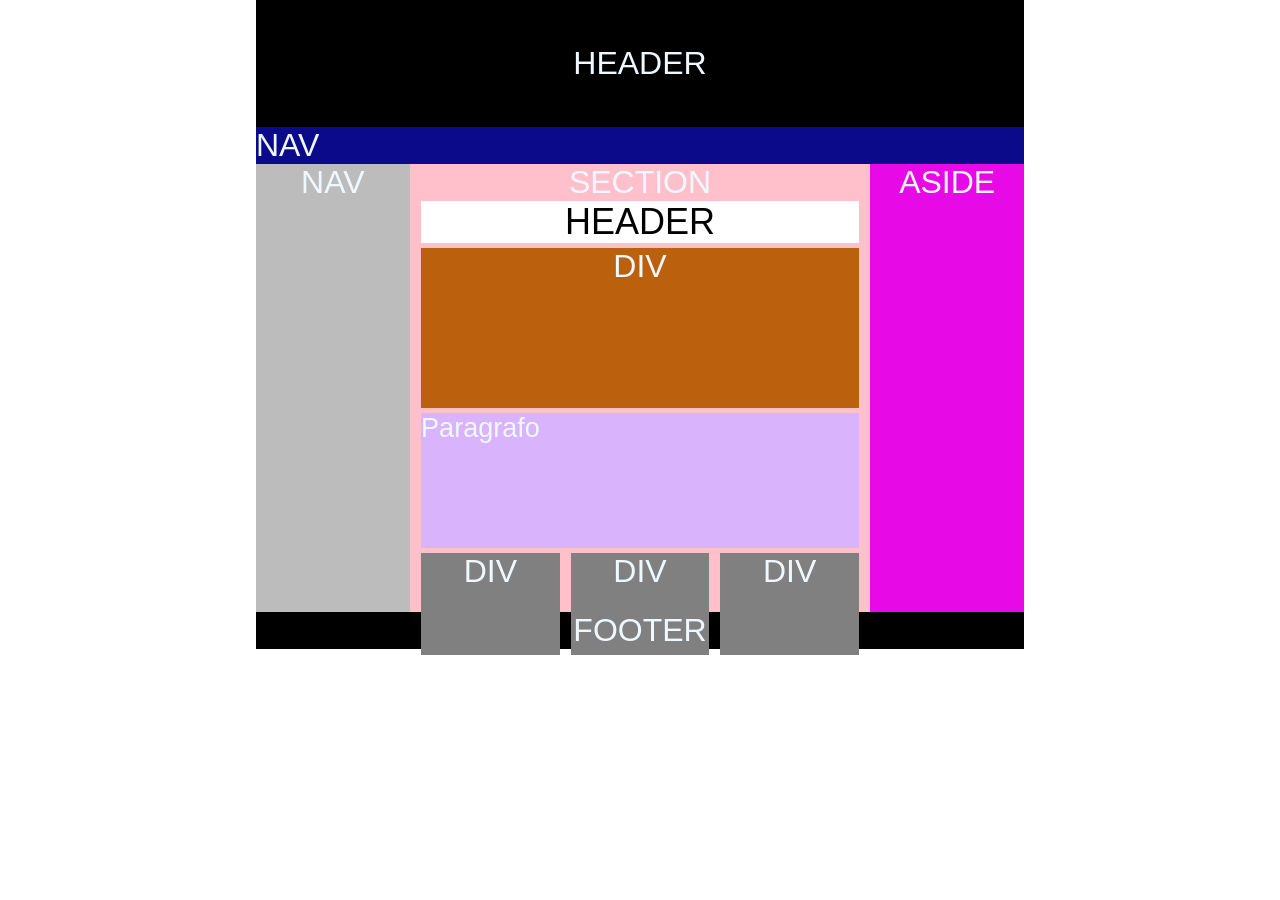
==== exercicio-4/index.html @ a4898107 "Primeira subida - Exercicio 4" ====
<!doctype html>
<html lang="pt-br">
  <head>
    <meta charset="UTF-8" />
    <meta name="viewport" content="width=device-width, initial-scale=1.0" />
    <title>Exercicio - 5</title>
    <link rel="stylesheet" href="./styles/style.css" />
  </head>
  <body>
    <main>
      <header class="header-cima">HEADER</header>
      <nav id="nav-cima">NAV</nav>
      <nav id="nav-esquerda">NAV</nav>
      <section>
        SECTION
        <header class="header-baixo">HEADER</header>
        <div id="div-solitaria">DIV</div>
        <p>Paragrafo</p>
        <div class="div-container">
          <div class="linha">DIV</div>
          <div class="linha">DIV</div>
          <div class="linha">DIV</div>
        </div>
      </section>
      <aside>ASIDE</aside>
      <footer>FOOTER</footer>
    </main>
  </body>
</html>
---- exercicio-4/styles/style.css ----
* {
  margin: 0;
  padding: 0;
  box-sizing: border-box;
}

main {
  width: 60%;
  background-color: aqua;
  height: auto;
  margin: auto;
  font-size: 2em;
  font-family: Verdana, Geneva, Tahoma, sans-serif;
  color: aliceblue;
  text-align: center;
}

.header-cima {
  background-color: black;
  width: 100%;
  height: 100%;
  padding-top: 5vh;
  padding-bottom: 5vh;
}

#nav-cima {
  background-color: rgb(10, 10, 138);
  text-align: left;
}

#nav-esquerda {
    background-color: rgb(189, 188, 188);
    float: left;
    width: 20%;
    height: 14em;
}

section {
    float: left;
    width: 60%;
    height: 14em;
    background-color: pink;
    align-items: center;
}

.header-baixo {
    width: 95%;
    margin: auto;
    background-color: rgb(255, 255, 255);
    font-size: 4vh;
    color: black;
}

#div-solitaria {
    background-color: rgb(187, 97, 14);
    width: 95%;
    height: 5em;
    margin: auto;
    margin-top: 5px;
}

section p {
    background-color: rgb(217, 180, 252);
    width: 95%;
    height: 5em;
    margin: auto;
    margin-top: 5px;
    font-size: 3vh;
    text-align: left;
}

.div-container {
    margin: auto;
    display: flex;
    justify-content: space-between;
    align-items: center;
    width: 95%;
    margin-top: 5px; 
}

.linha {
    width: 31.66%;
    background-color: grey;
    margin-top: auto;
    height: 3.2em;
}

aside {
    float: left;
    width: 20%;
    height: 14em;
    background-color: rgb(231, 10, 231);
}

footer {
    background-color: black;
}
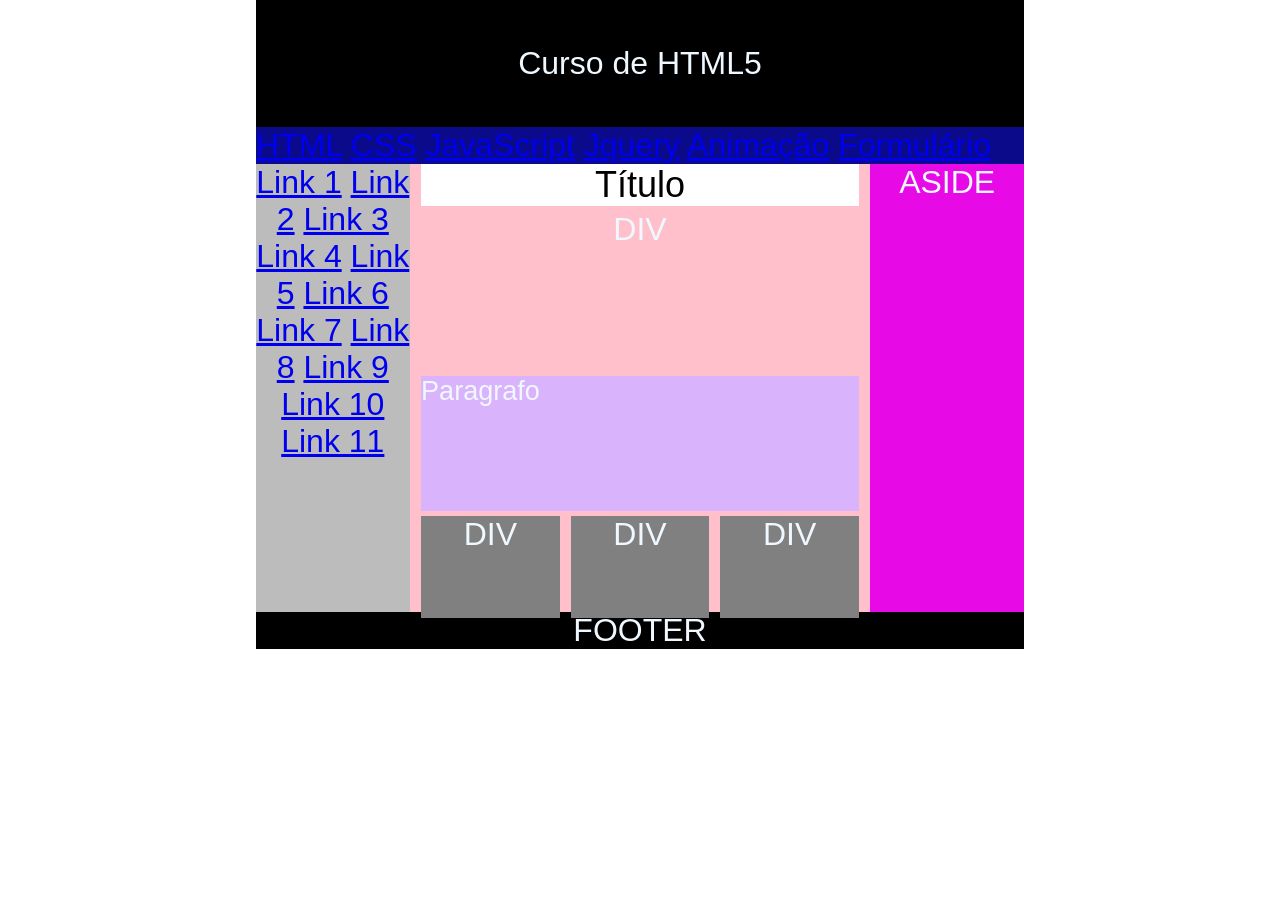
==== commit 144500eb: "Mudança de Pastas" ====
--- a/exercicio-4/index.html
+++ b/exercicio-4/index.html
@@ -8,13 +8,31 @@
   </head>
   <body>
     <main>
-      <header class="header-cima">HEADER</header>
-      <nav id="nav-cima">NAV</nav>
-      <nav id="nav-esquerda">NAV</nav>
+      <header class="header-cima">Curso de HTML5</header>
+      <nav id="nav-cima">
+        <a href="#">HTML</a>
+        <a href="#">CSS</a>
+        <a href="#">JavaScript</a>
+        <a href="#">Jquery</a>
+        <a href="#">Animação</a>
+        <a href="#">Formulário</a>
+      </nav>
+      <nav id="nav-esquerda">
+        <a href="#">Link 1</a>
+        <a href="#">Link 2</a>
+        <a href="#">Link 3</a>
+        <a href="#">Link 4</a>
+        <a href="#">Link 5</a>
+        <a href="#">Link 6</a>
+        <a href="#">Link 7</a>
+        <a href="#">Link 8</a>
+        <a href="#">Link 9</a>
+        <a href="#">Link 10</a>
+        <a href="#">Link 11</a>
+      </nav>
       <section>
-        SECTION
-        <header class="header-baixo">HEADER</header>
-        <div id="div-solitaria">DIV</div>
+        <header class="header-baixo">Título</header>
+        <div id="img">DIV</div>
         <p>Paragrafo</p>
         <div class="div-container">
           <div class="linha">DIV</div>
--- a/exercicio-4/styles/style.css
+++ b/exercicio-4/styles/style.css
@@ -51,8 +51,9 @@
     color: black;
 }
 
-#div-solitaria {
-    background-color: rgb(187, 97, 14);
+#img {
+    background-image: url();
+    background-size: cover;
     width: 95%;
     height: 5em;
     margin: auto;
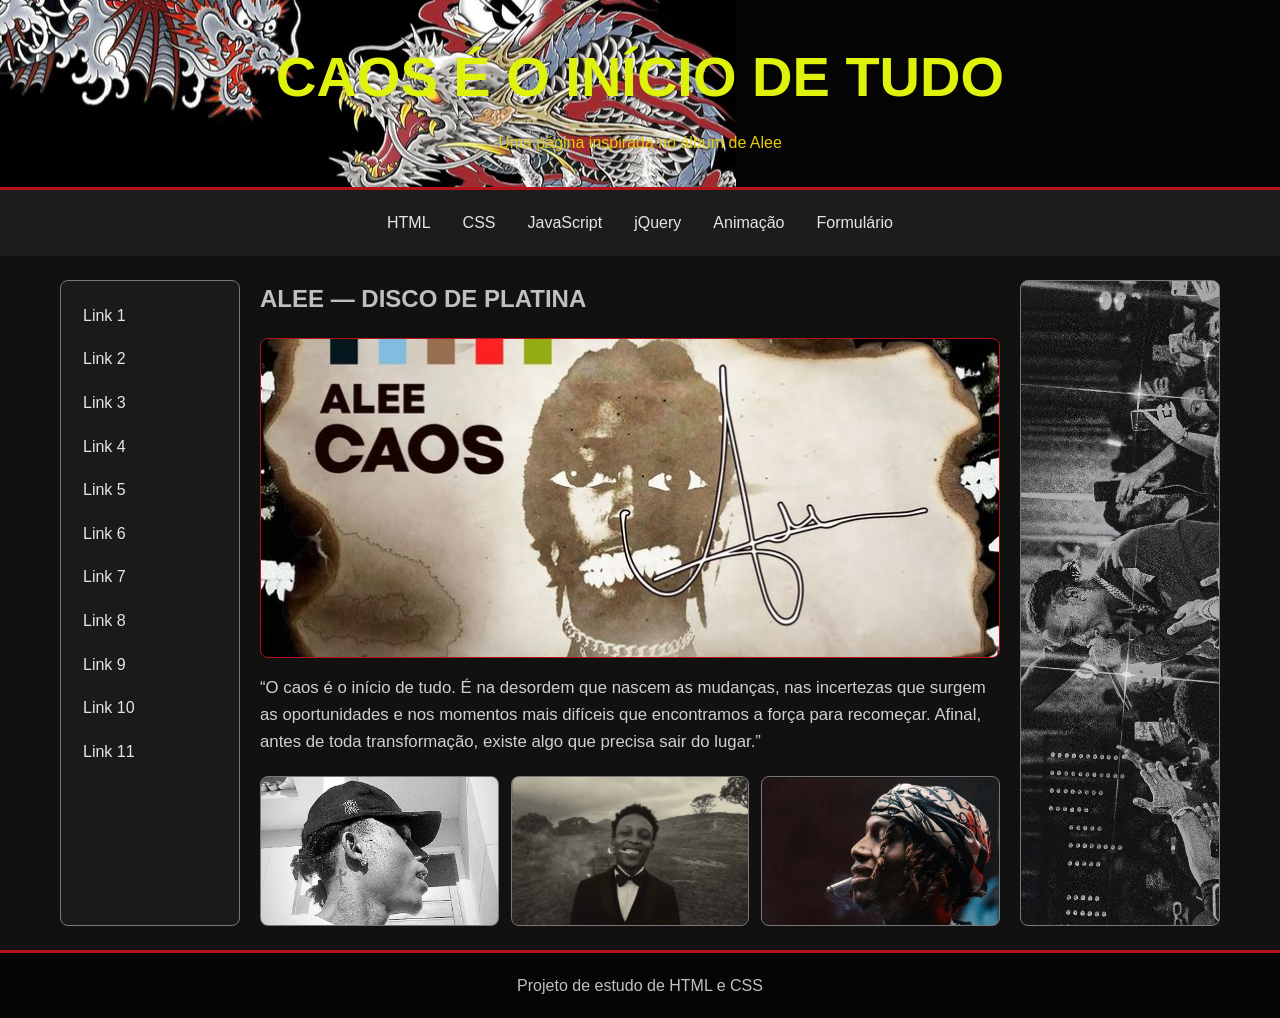
==== commit b1065c58: "Atualizações" ====
--- a/exercicio-4/index.html
+++ b/exercicio-4/index.html
@@ -1,47 +1,88 @@
 <!doctype html>
-<html lang="pt-br">
+<html lang="pt-BR">
   <head>
     <meta charset="UTF-8" />
     <meta name="viewport" content="width=device-width, initial-scale=1.0" />
-    <title>Exercicio - 5</title>
+    <title>CAOS — Alee</title>
     <link rel="stylesheet" href="./styles/style.css" />
   </head>
+
   <body>
-    <main>
-      <header class="header-cima">Curso de HTML5</header>
-      <nav id="nav-cima">
-        <a href="#">HTML</a>
-        <a href="#">CSS</a>
-        <a href="#">JavaScript</a>
-        <a href="#">Jquery</a>
-        <a href="#">Animação</a>
-        <a href="#">Formulário</a>
+    <header class="topo">
+      <h1>Caos é o início de tudo</h1>
+      <p>Uma página inspirada no álbum de Alee</p>
+    </header>
+
+    <nav class="menu-principal" aria-label="Menu principal">
+      <a href="#html">HTML</a>
+      <a href="#css">CSS</a>
+      <a href="#javascript">JavaScript</a>
+      <a href="#jquery">jQuery</a>
+      <a href="#animacao">Animação</a>
+      <a href="#formulario">Formulário</a>
+    </nav>
+
+    <div class="layout">
+      <nav class="menu-lateral" aria-label="Links secundários">
+        <a href="#link1">Link 1</a>
+        <a href="#link2">Link 2</a>
+        <a href="#link3">Link 3</a>
+        <a href="#link4">Link 4</a>
+        <a href="#link5">Link 5</a>
+        <a href="#link6">Link 6</a>
+        <a href="#link7">Link 7</a>
+        <a href="#link8">Link 8</a>
+        <a href="#link9">Link 9</a>
+        <a href="#link10">Link 10</a>
+        <a href="#link11">Link 11</a>
       </nav>
-      <nav id="nav-esquerda">
-        <a href="#">Link 1</a>
-        <a href="#">Link 2</a>
-        <a href="#">Link 3</a>
-        <a href="#">Link 4</a>
-        <a href="#">Link 5</a>
-        <a href="#">Link 6</a>
-        <a href="#">Link 7</a>
-        <a href="#">Link 8</a>
-        <a href="#">Link 9</a>
-        <a href="#">Link 10</a>
-        <a href="#">Link 11</a>
-      </nav>
-      <section>
-        <header class="header-baixo">Título</header>
-        <div id="img">DIV</div>
-        <p>Paragrafo</p>
-        <div class="div-container">
-          <div class="linha">DIV</div>
-          <div class="linha">DIV</div>
-          <div class="linha">DIV</div>
-        </div>
-      </section>
-      <aside>ASIDE</aside>
-      <footer>FOOTER</footer>
-    </main>
+
+      <main>
+        <section class="conteudo" aria-labelledby="titulo-album">
+          <h2 id="titulo-album">Alee — Disco de platina</h2>
+
+          <div
+            id="img"
+            class="imagem-principal"
+            role="img"
+            aria-label="Imagem principal do álbum"
+          ></div>
+
+          <p class="descricao">
+            “O caos é o início de tudo. É na desordem que nascem as mudanças,
+            nas incertezas que surgem as oportunidades e nos momentos mais
+            difíceis que encontramos a força para recomeçar. Afinal, antes de
+            toda transformação, existe algo que precisa sair do lugar.”
+          </p>
+
+          <div class="galeria" aria-label="Galeria de imagens">
+            <div
+              class="linha"
+              id="imagem1"
+              role="img"
+              aria-label="Imagem 1"
+            ></div>
+            <div
+              class="linha"
+              id="imagem2"
+              role="img"
+              aria-label="Imagem 2"
+            ></div>
+            <div
+              class="linha"
+              id="imagem3"
+              role="img"
+              aria-label="Imagem 3"
+            ></div>
+          </div>
+        </section>
+      </main>
+
+      <aside class="anuncio"></aside>
+    </div>
+
+    <footer class="rodape">
+      <p>Projeto de estudo de HTML e CSS</p>
+    </footer>
   </body>
 </html>
--- a/exercicio-4/styles/style.css
+++ b/exercicio-4/styles/style.css
@@ -1,98 +1,194 @@
 * {
-  margin: 0;
-  padding: 0;
   box-sizing: border-box;
 }
 
-main {
-  width: 60%;
-  background-color: aqua;
-  height: auto;
-  margin: auto;
-  font-size: 2em;
-  font-family: Verdana, Geneva, Tahoma, sans-serif;
-  color: aliceblue;
-  text-align: center;
+body {
+  margin: 0;
+  background-color: #111111;
+  color: #f2f2f2;
+  font-family: Arial, sans-serif;
+  line-height: 1.6;
 }
 
-.header-cima {
-  background-color: black;
-  width: 100%;
-  height: 100%;
-  padding-top: 5vh;
-  padding-bottom: 5vh;
+.topo {
+  background-image: url(./fundo.jpg);
+  background-repeat: no-repeat;
+  background-position: center left;
+  padding: 32px 20px;
+  background-color: #050505;
+  text-align: center;
+  border-bottom: 3px solid #b5121b;
 }
 
-#nav-cima {
-  background-color: rgb(10, 10, 138);
-  text-align: left;
+.topo h1 {
+  margin: 0;
+  color: #dff20c;
+  font-size: clamp(2rem, 5vw, 3.5rem);
+  text-transform: uppercase;
 }
 
-#nav-esquerda {
-    background-color: rgb(189, 188, 188);
-    float: left;
-    width: 20%;
-    height: 14em;
+.topo p {
+  margin: 8px 0 0;
+  color: #e6cc0a;
 }
 
-section {
-    float: left;
-    width: 60%;
-    height: 14em;
-    background-color: pink;
-    align-items: center;
+.menu-principal {
+  display: flex;
+  flex-wrap: wrap;
+  justify-content: center;
+  gap: 8px;
+  padding: 12px;
+  background-color: #1c1c1c;
 }
 
-.header-baixo {
-    width: 95%;
-    margin: auto;
-    background-color: rgb(255, 255, 255);
-    font-size: 4vh;
-    color: black;
+.menu-principal a,
+.menu-lateral a {
+  color: #e5e5e5;
+  text-decoration: none;
 }
 
-#img {
-    background-image: url();
-    background-size: cover;
-    width: 95%;
-    height: 5em;
-    margin: auto;
-    margin-top: 5px;
+.menu-principal a {
+  padding: 8px 12px;
+  border-radius: 4px;
+  transition: background-color 0.2s;
 }
 
-section p {
-    background-color: rgb(217, 180, 252);
-    width: 95%;
-    height: 5em;
-    margin: auto;
-    margin-top: 5px;
-    font-size: 3vh;
-    text-align: left;
+.menu-principal a:hover,
+.menu-lateral a:hover {
+  background-color: #b5121b;
 }
 
-.div-container {
-    margin: auto;
-    display: flex;
-    justify-content: space-between;
-    align-items: center;
-    width: 95%;
-    margin-top: 5px; 
+.layout {
+  display: grid;
+  grid-template-columns: 180px minmax(0, 1fr) 200px;
+  gap: 20px;
+  width: min(1200px, 100%);
+  margin: 24px auto;
+  padding: 0 20px;
+}
+
+.menu-lateral {
+  display: flex;
+  flex-direction: column;
+  gap: 6px;
+  padding: 16px;
+  background-color: #1a1a1a;
+  border: 1px solid #777777;
+  border-radius: 8px;
+}
+
+.menu-lateral a {
+  padding: 6px;
+  border-radius: 4px;
+}
+
+.conteudo {
+  min-width: 0;
+}
+
+.conteudo h2 {
+  margin-top: 0;
+  color: #c0c0c0;
+  text-transform: uppercase;
+}
+
+.imagem-principal {
+  min-height: 320px;
+  background-color: #222222;
+  background-image: url("./ALEE - DISCO DE PLATINA.jpg");
+  background-position: center;
+  background-size: cover;
+  border: 1px solid #b5121b;
+  border-radius: 8px;
+}
+
+.descricao {
+  color: #d0d0d0;
+  font-size: 1.05rem;
+}
+
+.galeria {
+  display: grid;
+  grid-template-columns: repeat(3, minmax(0, 1fr));
+  gap: 12px;
+  margin-top: 20px;
 }
 
 .linha {
-    width: 31.66%;
-    background-color: grey;
-    margin-top: auto;
-    height: 3.2em;
+  min-height: 150px;
+  background-color: #222222;
+  background-position: center;
+  background-size: cover;
+  border: 1px solid #777777;
+  border-radius: 8px;
 }
 
-aside {
-    float: left;
-    width: 20%;
-    height: 14em;
-    background-color: rgb(231, 10, 231);
+#imagem1 {
+  background-image: url("./Alee (2).jpg");
+  background-position: top;
+  background-size: cover;
 }
 
-footer {
-    background-color: black;
-}+#imagem2 {
+  background-image: url("./alee.jpg");
+  background-size: cover;
+  background-position: top;
+}
+
+#imagem3 {
+  background-image: url("./1134062749913642456.jpg");
+  background-size: cover;
+  background-position: top;
+}
+
+.anuncio {
+  background-image: url("./Alee (3).jpg");
+  background-repeat: no-repeat;
+  background-position: center;
+  background-size: cover;
+  background-color: #1a1a1a;
+  border: 1px solid #777777;
+  border-radius: 8px;
+}
+
+.rodape {
+  padding: 20px;
+  background-color: #050505;
+  color: #c0c0c0;
+  text-align: center;
+  border-top: 3px solid #b5121b;
+}
+
+.rodape p {
+  margin: 0;
+}
+
+@media (max-width: 800px) {
+  .layout {
+    grid-template-columns: 1fr;
+  }
+
+  .menu-lateral {
+    display: grid;
+    grid-template-columns: repeat(3, minmax(0, 1fr));
+  }
+
+  .anuncio {
+    order: 1;
+    min-height: 200px;
+  }
+}
+
+@media (max-width: 500px) {
+  .galeria {
+    grid-template-columns: 1fr;
+  }
+
+  .menu-lateral {
+    grid-template-columns: repeat(2, minmax(0, 1fr));
+  }
+
+  .imagem-principal {
+    min-height: 220px;
+  }
+}
